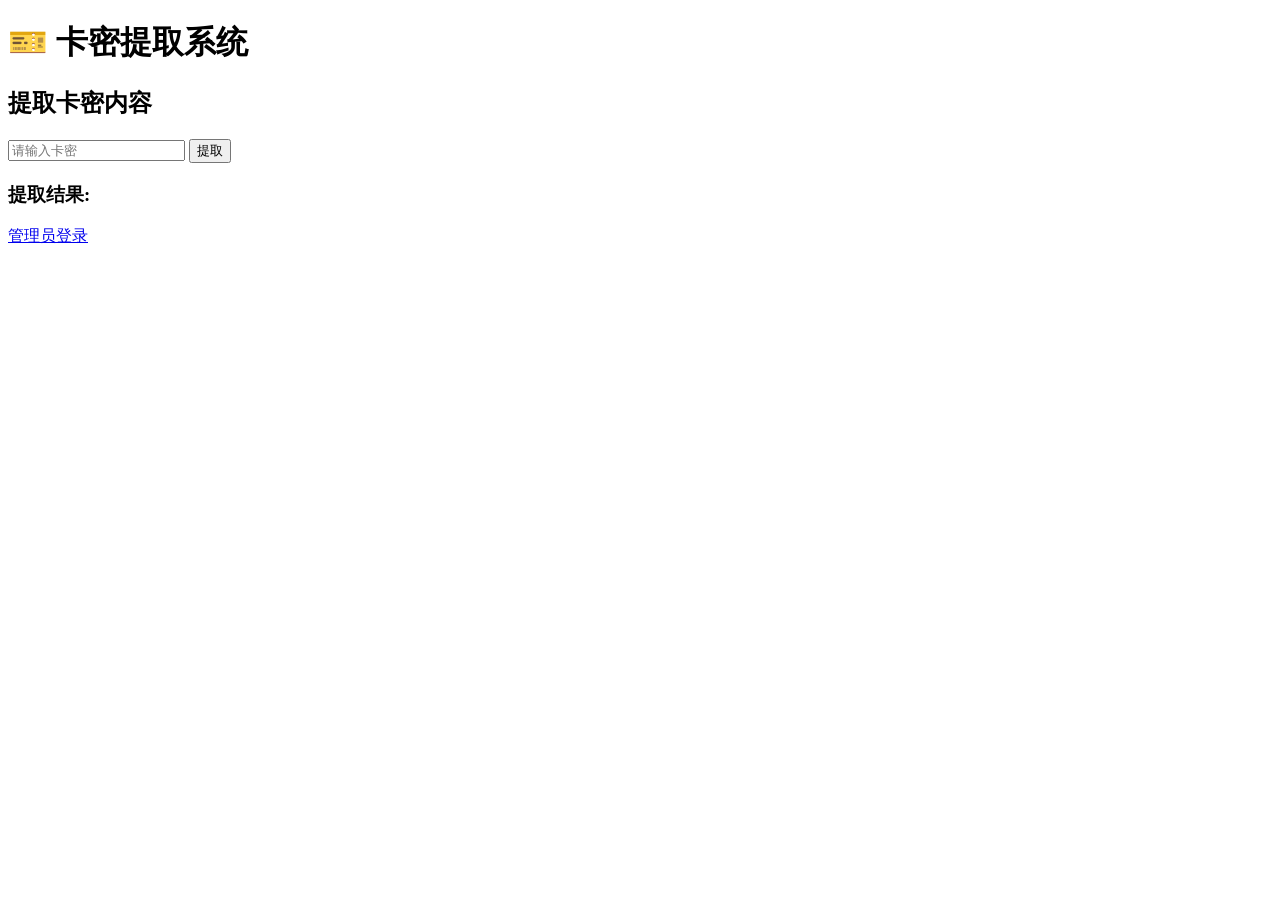
==== templates/index.html @ f891c105 "完整发卡系统实现:Flask后端+前端+Docker部署" ====
<!DOCTYPE html>
<html lang="zh-CN">
<head>
    <meta charset="UTF-8">
    <meta name="viewport" content="width=device-width, initial-scale=1.0">
    <title>卡密提取系统</title>
    <link rel="stylesheet" href="{{ url_for('static', filename='style.css') }}">
</head>
<body>
    <div class="container">
        <h1>🎫 卡密提取系统</h1>
        <div class="card">
            <h2>提取卡密内容</h2>
            <input type="text" id="cardKey" placeholder="请输入卡密" />
            <button onclick="useCard()">提取</button>
            
            <div id="result" class="result hidden">
                <h3>提取结果:</h3>
                <pre id="content"></pre>
            </div>
            
            <div id="error" class="error hidden"></div>
        </div>
        
        <div class="footer">
            <a href="/login">管理员登录</a>
        </div>
    </div>

    <script>
        async function useCard() {
            const cardKey = document.getElementById('cardKey').value.trim();
            const resultDiv = document.getElementById('result');
            const errorDiv = document.getElementById('error');
            const contentPre = document.getElementById('content');
            
            resultDiv.classList.add('hidden');
            errorDiv.classList.add('hidden');
            
            if (!cardKey) {
                errorDiv.textContent = '请输入卡密';
                errorDiv.classList.remove('hidden');
                return;
            }
            
            try {
                const response = await fetch('/api/use_card', {
                    method: 'POST',
                    headers: {'Content-Type': 'application/json'},
                    body: JSON.stringify({card_key: cardKey})
                });
                
                const data = await response.json();
                
                if (data.success) {
                    contentPre.textContent = typeof data.content === 'object' 
                        ? JSON.stringify(data.content, null, 2) 
                        : data.content;
                    resultDiv.classList.remove('hidden');
                } else {
                    errorDiv.textContent = data.message;
                    errorDiv.classList.remove('hidden');
                }
            } catch (error) {
                errorDiv.textContent = '请求失败: ' + error.message;
                errorDiv.classList.remove('hidden');
            }
        }
        
        document.getElementById('cardKey').addEventListener('keypress', function(e) {
            if (e.key === 'Enter') useCard();
        });
    </script>
</body>
</html>
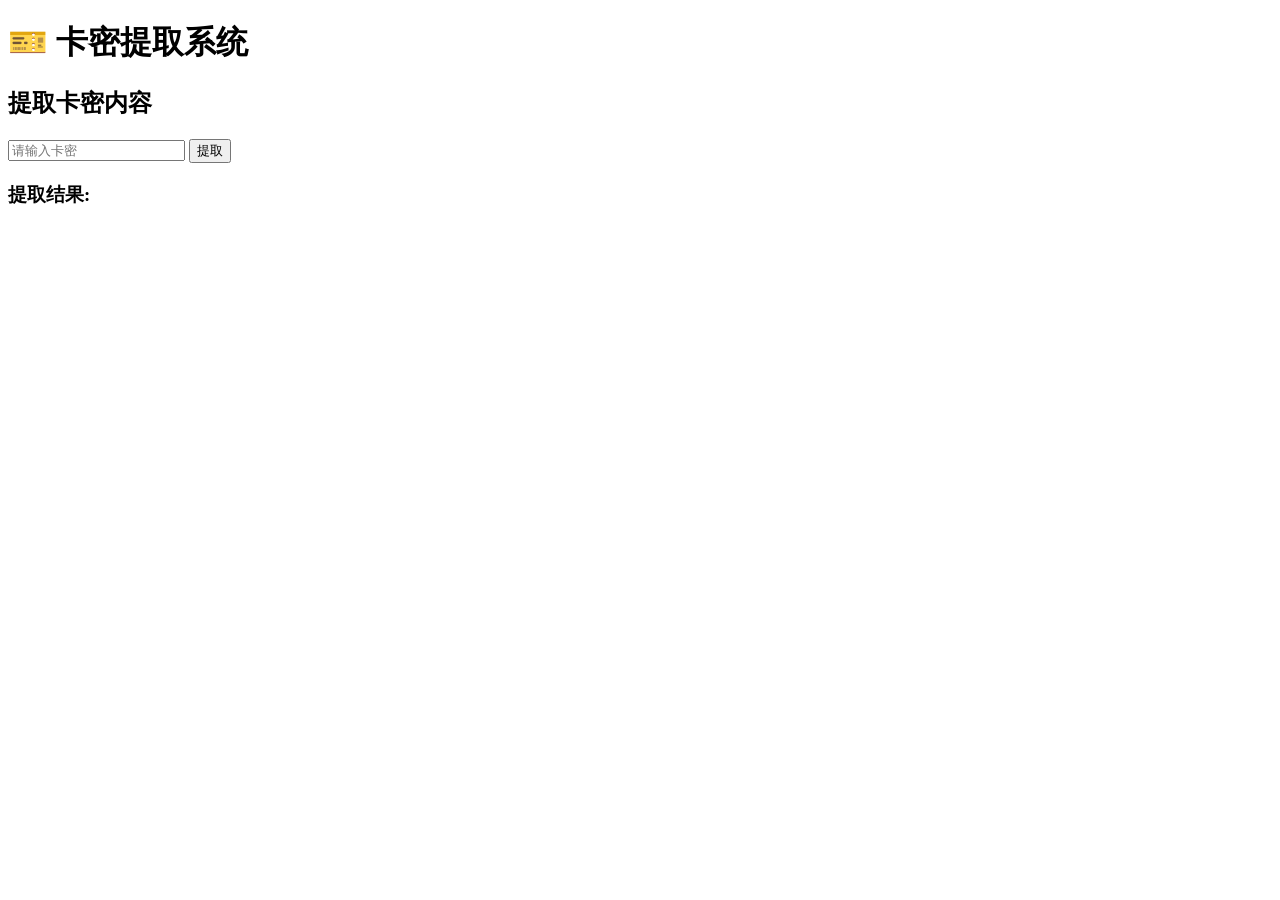
==== commit 97ec6cf3: "隐藏后台入口:登录路由改为/july,移除首页登录链接" ====
--- a/templates/index.html
+++ b/templates/index.html
@@ -20,10 +20,6 @@
             </div>
             
             <div id="error" class="error hidden"></div>
-        </div>
-        
-        <div class="footer">
-            <a href="/login">管理员登录</a>
         </div>
     </div>
 
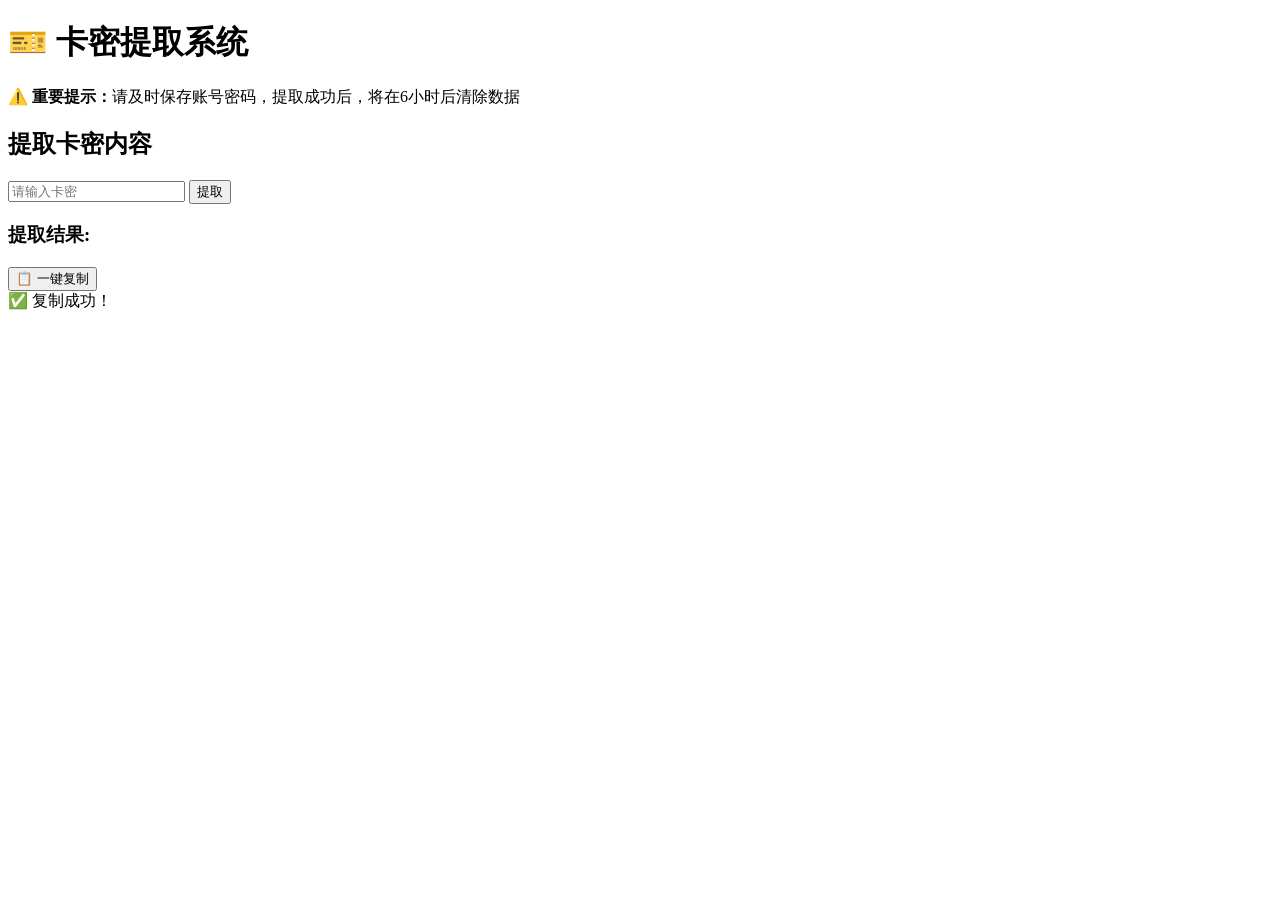
==== commit 4294224c: "消息提示" ====
--- a/templates/index.html
+++ b/templates/index.html
@@ -10,12 +10,20 @@
     <div class="container">
         <h1>🎫 卡密提取系统</h1>
         <div class="card">
+            <div class="notice-box">
+                <strong>⚠️ 重要提示：</strong>请及时保存账号密码，提取成功后，将在6小时后清除数据
+            </div>
+            
             <h2>提取卡密内容</h2>
             <input type="text" id="cardKey" placeholder="请输入卡密" />
             <button onclick="useCard()">提取</button>
             
             <div id="result" class="result hidden">
                 <h3>提取结果:</h3>
+                <div id="contentActions" class="content-actions hidden">
+                    <button onclick="copyAll()" class="btn-copy-all">📋 一键复制</button>
+                </div>
+                <div id="copyToast" class="copy-toast hidden">✅ 复制成功！</div>
                 <pre id="content"></pre>
             </div>
             
@@ -24,20 +32,52 @@
     </div>
 
     <script>
-        async function useCard() {
+        // 防抖函数
+        function debounce(func, wait) {
+            let timeout;
+            return function executedFunction(...args) {
+                const later = () => {
+                    clearTimeout(timeout);
+                    func(...args);
+                };
+                clearTimeout(timeout);
+                timeout = setTimeout(later, wait);
+            };
+        }
+
+        // 节流函数
+        function throttle(func, limit) {
+            let inThrottle;
+            return function(...args) {
+                if (!inThrottle) {
+                    func.apply(this, args);
+                    inThrottle = true;
+                    setTimeout(() => inThrottle = false, limit);
+                }
+            };
+        }
+
+        async function useCardRaw() {
             const cardKey = document.getElementById('cardKey').value.trim();
             const resultDiv = document.getElementById('result');
             const errorDiv = document.getElementById('error');
             const contentPre = document.getElementById('content');
+            const contentActions = document.getElementById('contentActions');
+            const button = document.querySelector('button');
             
             resultDiv.classList.add('hidden');
             errorDiv.classList.add('hidden');
+            contentActions.classList.add('hidden');
             
             if (!cardKey) {
                 errorDiv.textContent = '请输入卡密';
                 errorDiv.classList.remove('hidden');
                 return;
             }
+            
+            // 禁用按钮防止重复点击
+            button.disabled = true;
+            button.textContent = '提取中...';
             
             try {
                 const response = await fetch('/api/use_card', {
@@ -49,9 +89,29 @@
                 const data = await response.json();
                 
                 if (data.success) {
+                    // 保存内容数据供复制功能使用
+                    window.cardContent = data.content;
+                    
                     contentPre.textContent = typeof data.content === 'object' 
                         ? JSON.stringify(data.content, null, 2) 
                         : data.content;
+                    
+                    // 显示一键复制按钮
+                    contentActions.classList.remove('hidden');
+                    
+                    // 显示使用次数信息
+                    const usageInfo = document.createElement('p');
+                    usageInfo.style.marginTop = '10px';
+                    usageInfo.style.color = '#666';
+                    usageInfo.style.fontSize = '14px';
+                    usageInfo.innerHTML = `<strong>已使用 ${data.used_count}/${data.max_use_count} 次</strong>` +
+                        (data.remaining > 0 ? ` | 剩余 ${data.remaining} 次` : ' | 已达使用上限');
+                    
+                    // 移除旧的使用信息
+                    const oldInfo = resultDiv.querySelector('p');
+                    if (oldInfo) oldInfo.remove();
+                    
+                    resultDiv.appendChild(usageInfo);
                     resultDiv.classList.remove('hidden');
                 } else {
                     errorDiv.textContent = data.message;
@@ -60,8 +120,67 @@
             } catch (error) {
                 errorDiv.textContent = '请求失败: ' + error.message;
                 errorDiv.classList.remove('hidden');
+            } finally {
+                // 恢复按钮状态
+                button.disabled = false;
+                button.textContent = '提取';
             }
         }
+        
+        // 复制到剪贴板
+        async function copyToClipboard(text) {
+            try {
+                await navigator.clipboard.writeText(text);
+                return true;
+            } catch {
+                const textarea = document.createElement('textarea');
+                textarea.value = text;
+                textarea.style.position = 'fixed';
+                textarea.style.opacity = '0';
+                document.body.appendChild(textarea);
+                textarea.select();
+                document.execCommand('copy');
+                document.body.removeChild(textarea);
+                return true;
+            }
+        }
+        
+        // 一键复制全部内容
+        async function copyAll() {
+            const contentPre = document.getElementById('content');
+            const toast = document.getElementById('copyToast');
+            
+            await copyToClipboard(contentPre.textContent);
+            
+            // 显示提示
+            toast.classList.remove('hidden');
+            toast.classList.add('show');
+            
+            // 按钮状态
+            showCopySuccess(event.target, '复制成功');
+            
+            // 2秒后隐藏提示
+            setTimeout(() => {
+                toast.classList.remove('show');
+                setTimeout(() => {
+                    toast.classList.add('hidden');
+                }, 300);
+            }, 2000);
+        }
+        
+        // 显示复制成功提示
+        function showCopySuccess(button, message) {
+            const originalText = button.textContent;
+            button.textContent = '✅ ' + message;
+            button.disabled = true;
+            setTimeout(() => {
+                button.textContent = originalText;
+                button.disabled = false;
+            }, 1500);
+        }
+        
+        // 使用节流(1秒内只能点击一次)
+        const useCard = throttle(useCardRaw, 1000);
         
         document.getElementById('cardKey').addEventListener('keypress', function(e) {
             if (e.key === 'Enter') useCard();
